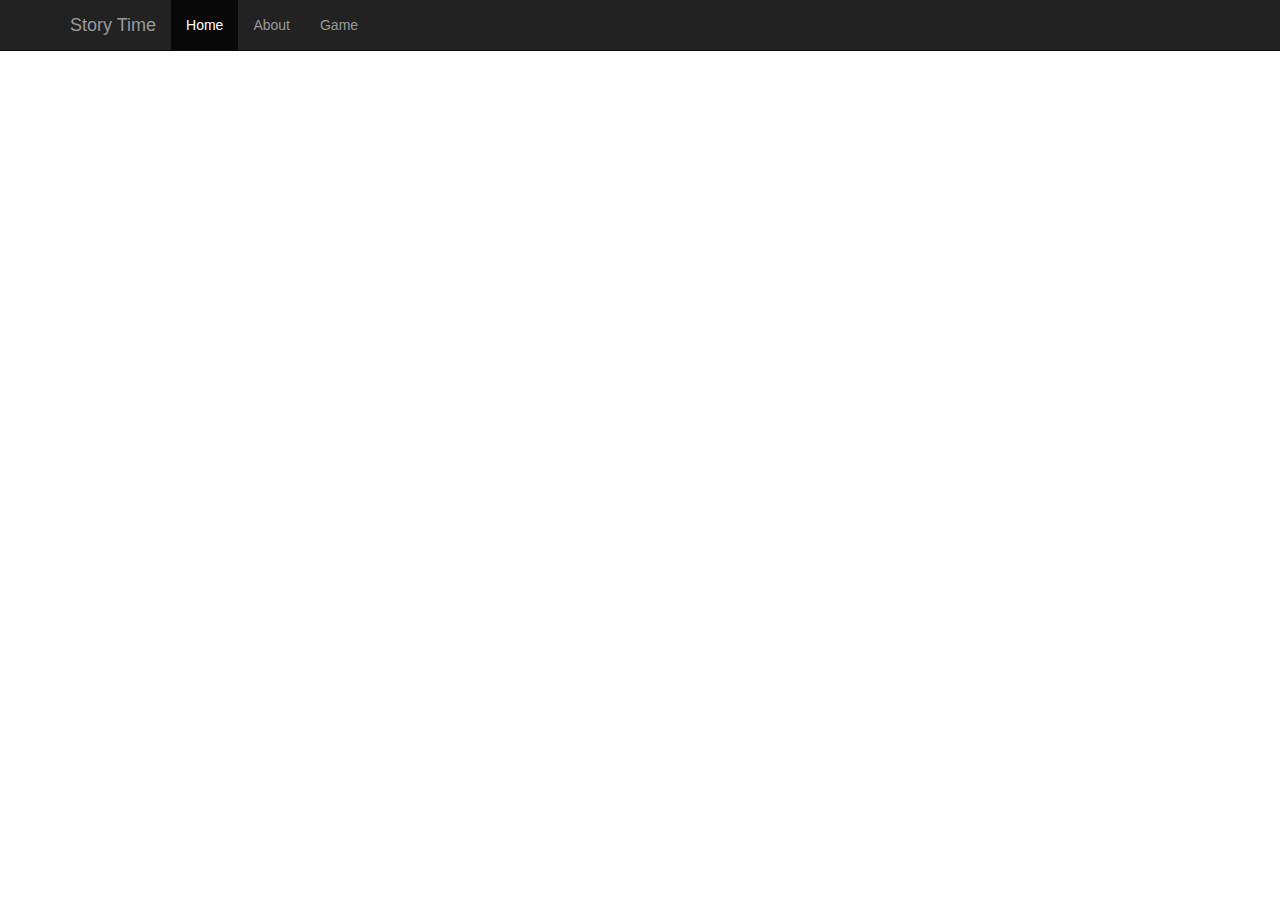
==== index.html @ 8ed7dfc5 "Tiny demo" ====
<!DOCTYPE html>
<html ng-app='storytime'>
  <head>
    <title>STORY TIME</title>

    <meta name="viewport" content="width=device-width, initial-scale=1.0">
    <link rel="stylesheet" href="bower_components/bootstrap/dist/css/bootstrap.css"></script>

    <script src="bower_components/angular/angular.js"></script>
    <script src="js/app.js"></script>
    <script src="js/controllers.js"></script>
  </head>
  <body>

    <div class="navbar navbar-inverse navbar-fixed-top" role="navigation">
      <div class="container">
        <div class="navbar-header">
          <button type="button" class="navbar-toggle" data-toggle="collapse" data-target=".navbar-collapse">
            <span class="icon-bar"></span>
            <span class="icon-bar"></span>
            <span class="icon-bar"></span>
          </button>
          <a class="navbar-brand" href="#">Story Time</a>
        </div>
        <div class="collapse navbar-collapse">
          <ul class="nav navbar-nav">
            <li class="active"><a href="#">Home</a></li>
            <li ><a href="#/about">About</a></li>
            <li><a href="#/game">Game</a></li>
          </ul>
        </div>
      </div>
    </div>

    <div class="container">

      <div class="starter-template">
        <p class="lead">
        <div ng-view></div>
      </p>
      </div>
    </div>
  
    <script src="bower_components/jquery/jquery.js"></script>
    <script src="bower_components/bootstrap/dist/js/bootstrap.js"></script>
  </body>
</html>
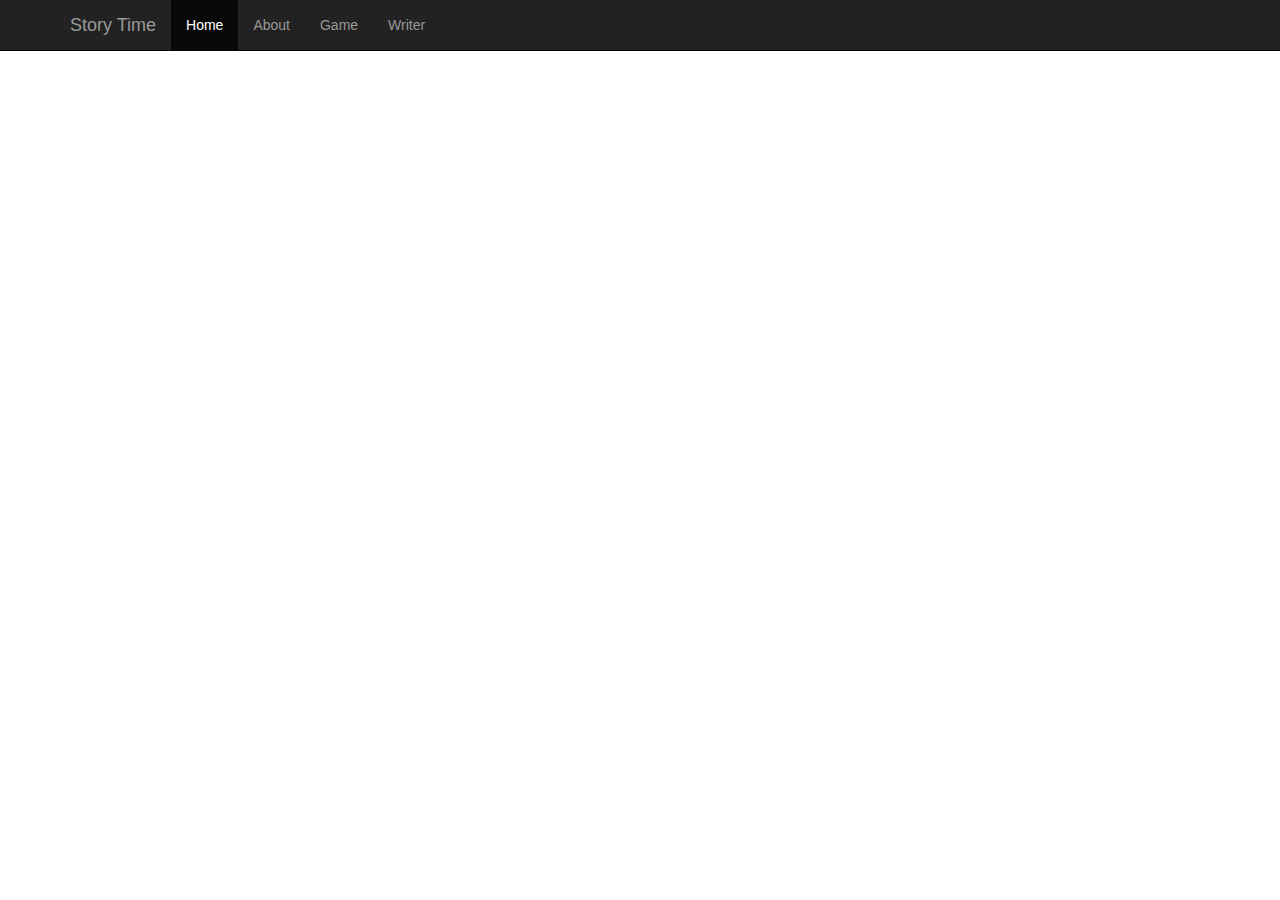
==== commit 0d361abf: "Make editor semi-functional." ====
--- a/index.html
+++ b/index.html
@@ -5,10 +5,13 @@
 
     <meta name="viewport" content="width=device-width, initial-scale=1.0">
     <link rel="stylesheet" href="bower_components/bootstrap/dist/css/bootstrap.css"></script>
+    <link rel="stylesheet" href="css/storytime.css"></script>
 
+    <script src="bower_components/jquery/jquery.js"></script>
     <script src="bower_components/angular/angular.js"></script>
     <script src="js/app.js"></script>
     <script src="js/controllers.js"></script>
+    <script src="lib/ui-bootstrap-tpls-0.5.0.js"></script>
   </head>
   <body>
 
@@ -27,21 +30,16 @@
             <li class="active"><a href="#">Home</a></li>
             <li ><a href="#/about">About</a></li>
             <li><a href="#/game">Game</a></li>
+            <li><a href="#/writer">Writer</a></li>
           </ul>
         </div>
       </div>
     </div>
 
     <div class="container">
-
-      <div class="starter-template">
-        <p class="lead">
-        <div ng-view></div>
-      </p>
-      </div>
+      <div ng-view></div>
     </div>
   
-    <script src="bower_components/jquery/jquery.js"></script>
     <script src="bower_components/bootstrap/dist/js/bootstrap.js"></script>
   </body>
 </html>
--- a/css/storytime.css
+++ b/css/storytime.css
@@ -0,0 +1,3 @@
+body {
+  padding-top: 40px;
+}
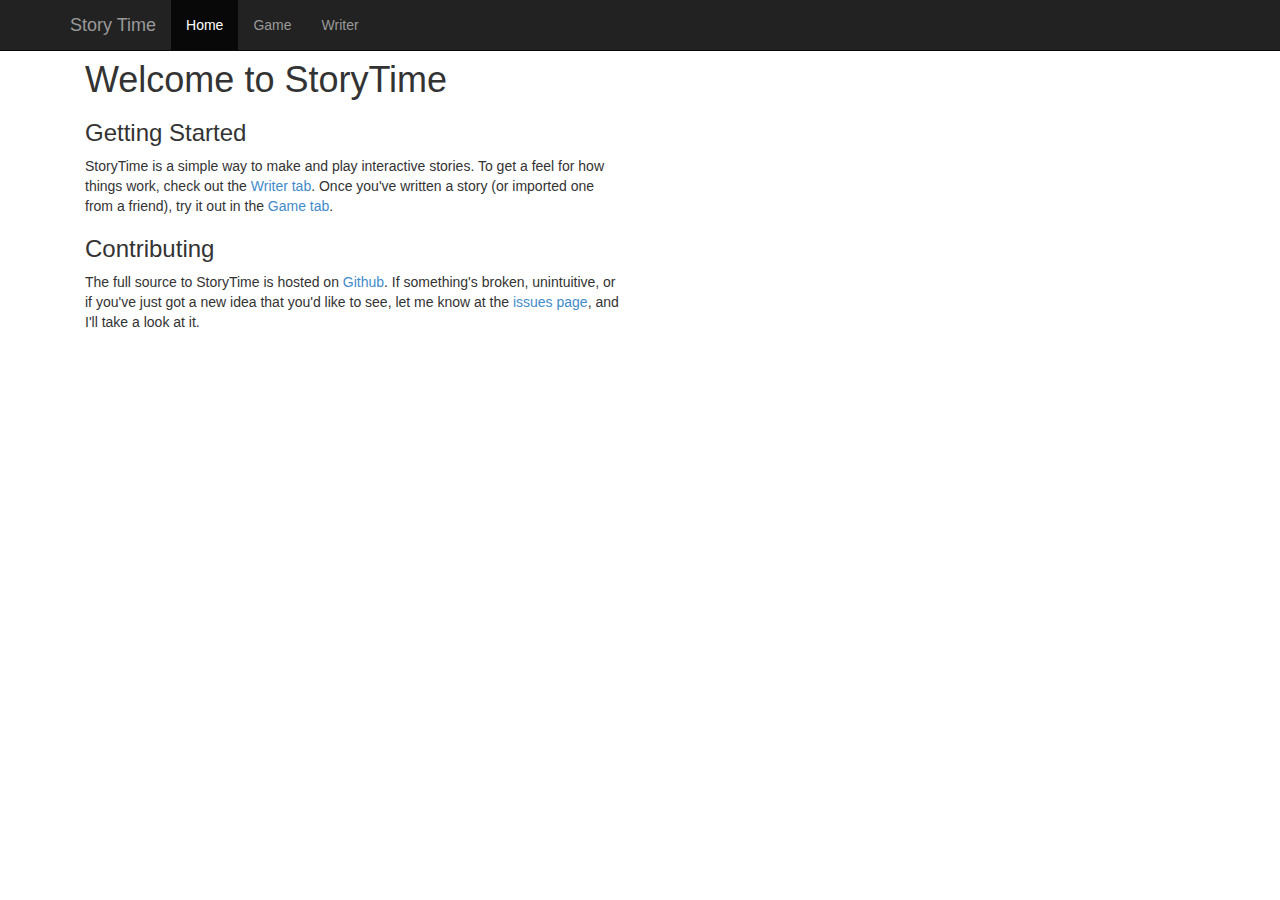
==== commit acb9c7a2: "Add a homescreen splash" ====
--- a/index.html
+++ b/index.html
@@ -11,7 +11,7 @@
     <script src="bower_components/angular/angular.js"></script>
     <script src="js/app.js"></script>
     <script src="js/controllers.js"></script>
-    <script src="lib/ui-bootstrap-tpls-0.5.0.js"></script>
+    <script src="bower_components/angular-bootstrap/ui-bootstrap-tpls.js"></script>
   </head>
   <body>
 
@@ -28,7 +28,6 @@
         <div class="collapse navbar-collapse">
           <ul class="nav navbar-nav">
             <li class="active"><a href="#">Home</a></li>
-            <li ><a href="#/about">About</a></li>
             <li><a href="#/game">Game</a></li>
             <li><a href="#/writer">Writer</a></li>
           </ul>
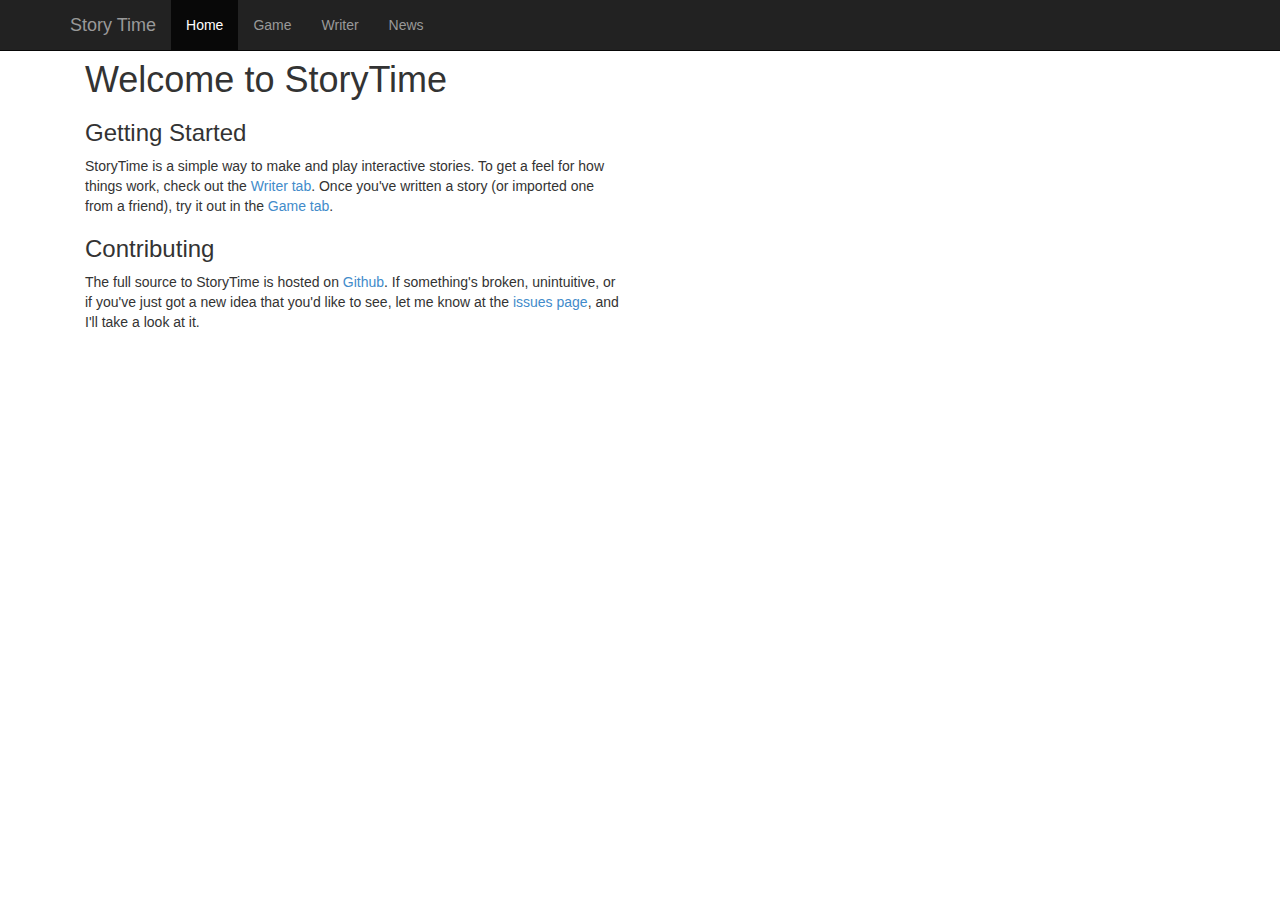
==== commit a4be4ccb: "Add static (for now) news tab" ====
--- a/index.html
+++ b/index.html
@@ -30,6 +30,7 @@
             <li class="active"><a href="#">Home</a></li>
             <li><a href="#/game">Game</a></li>
             <li><a href="#/writer">Writer</a></li>
+            <li><a href="#/news">News</a></li>
           </ul>
         </div>
       </div>
@@ -38,7 +39,7 @@
     <div class="container">
       <div ng-view></div>
     </div>
-  
+
     <script src="bower_components/bootstrap/dist/js/bootstrap.js"></script>
   </body>
 </html>
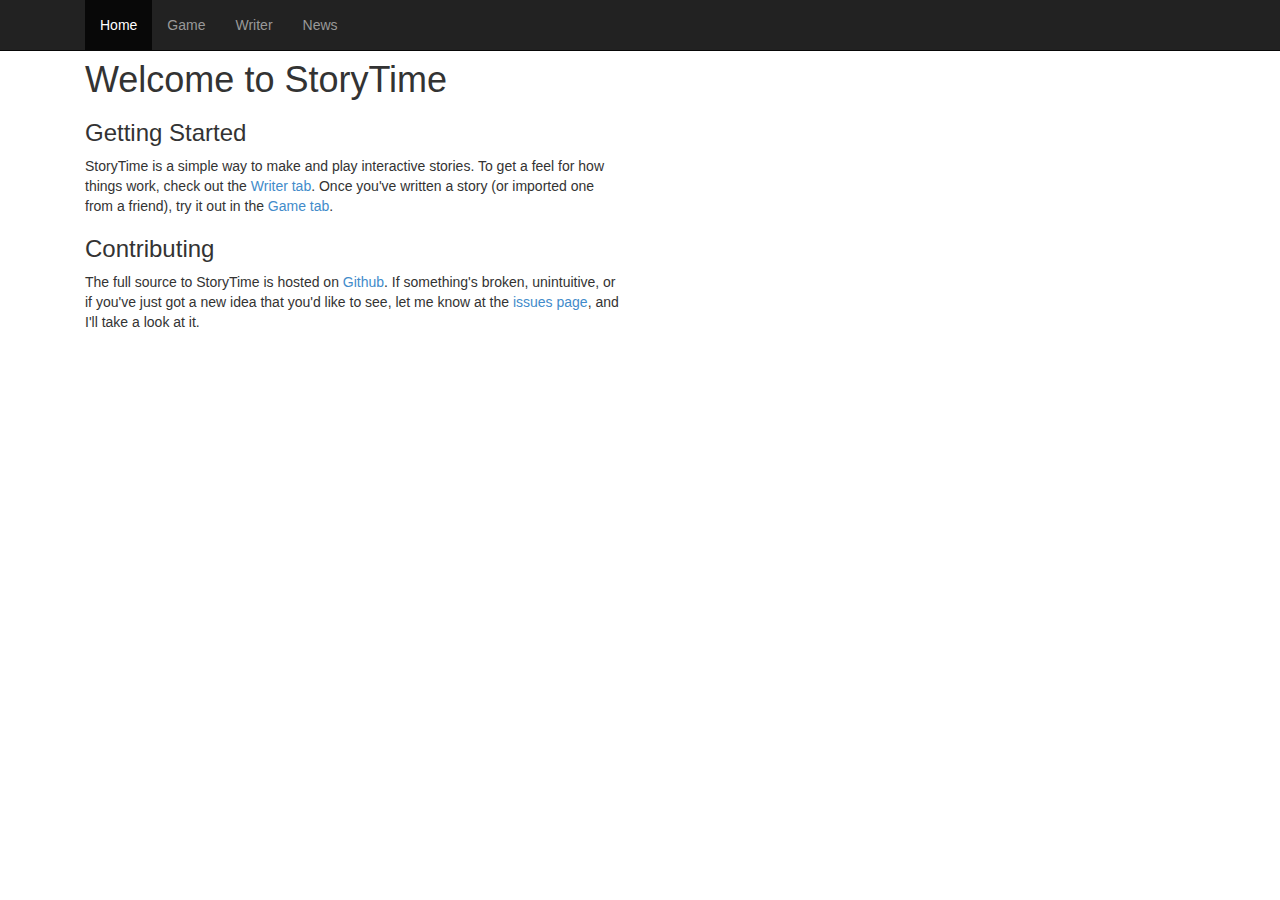
==== commit 854984fe: "Make navbar at top show selected tab" ====
--- a/index.html
+++ b/index.html
@@ -15,7 +15,7 @@
   </head>
   <body>
 
-    <div class="navbar navbar-inverse navbar-fixed-top" role="navigation">
+    <div class="navbar navbar-inverse navbar-fixed-top" ng-controller="NavbarController" role="navigation">
       <div class="container">
         <div class="navbar-header">
           <button type="button" class="navbar-toggle" data-toggle="collapse" data-target=".navbar-collapse">
@@ -23,14 +23,13 @@
             <span class="icon-bar"></span>
             <span class="icon-bar"></span>
           </button>
-          <a class="navbar-brand" href="#">Story Time</a>
         </div>
         <div class="collapse navbar-collapse">
           <ul class="nav navbar-nav">
-            <li class="active"><a href="#">Home</a></li>
-            <li><a href="#/game">Game</a></li>
-            <li><a href="#/writer">Writer</a></li>
-            <li><a href="#/news">News</a></li>
+            <li ng-class="{ active: isActive('/')}"><a href="#">Home</a></li>
+            <li ng-class="{ active: isActive('/game')}"><a href="#/game">Game</a></li>
+            <li ng-class="{ active: isActive('/writer')}"><a href="#/writer">Writer</a></li>
+            <li ng-class="{ active: isActive('/news')}"><a href="#/news">News</a></li>
           </ul>
         </div>
       </div>
